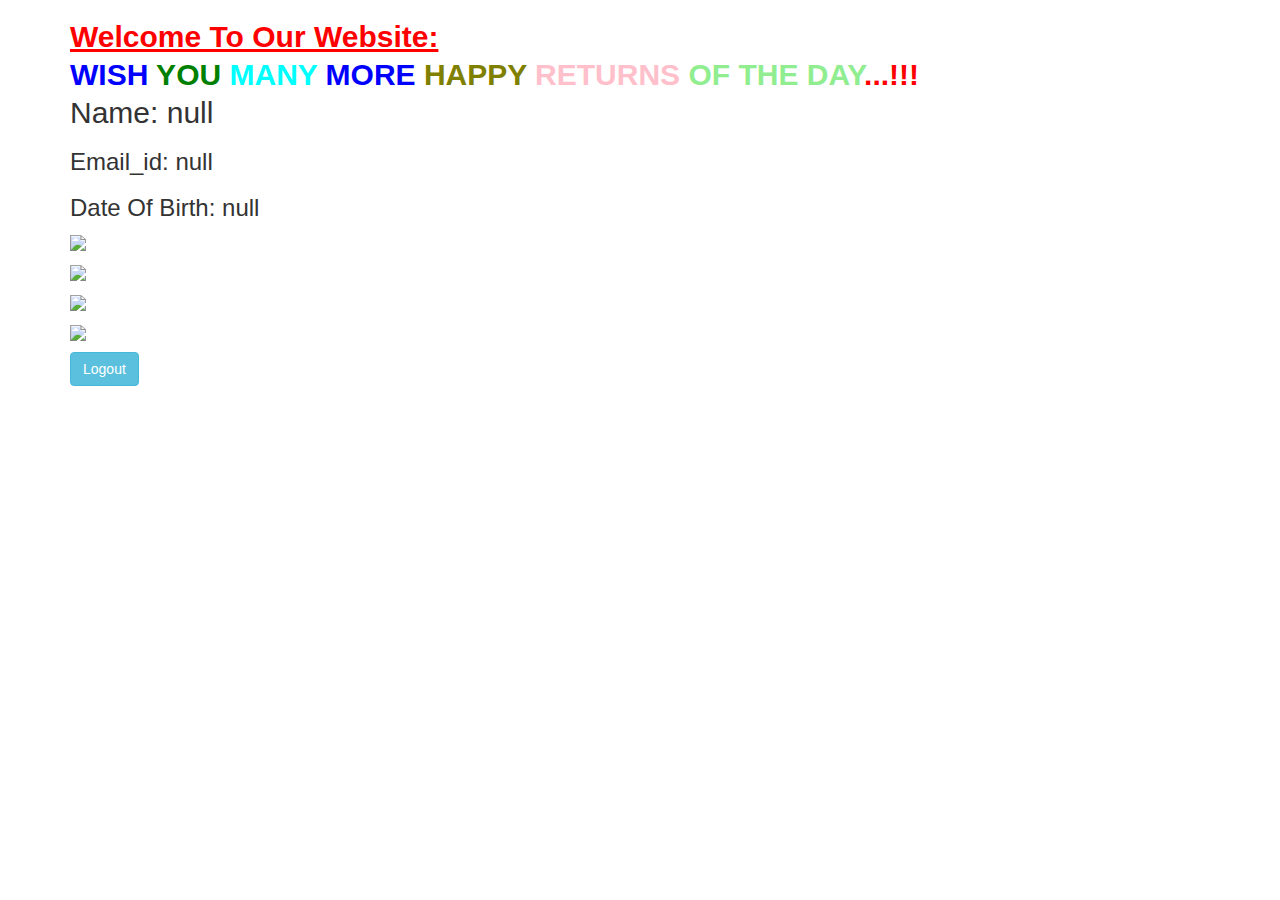
==== profile.html @ ebb3e24e "Update profile.html" ====
<!DOCTYPE html>
<html>
<head>
<meta charset="ISO-8859-1">
<title>Welcome To My Website Page:</title>
<link rel="stylesheet" href="https://maxcdn.bootstrapcdn.com/bootstrap/3.4.1/css/bootstrap.min.css">
  <link rel="stylesheet" href="Styles.css">
  <script src="https://ajax.googleapis.com/ajax/libs/jquery/3.6.4/jquery.min.js"></script>
  <script src="https://maxcdn.bootstrapcdn.com/bootstrap/3.4.1/js/bootstrap.min.js"></script>
</head>
<body>
<div class="container">
	<div class="card">
			<h2>
				<label style="font-size:30; face:Timer New Roman; color:red;"><u>Welcome To Our Website:</u></label><br>
				<label style="font-size:20; face:Timer New Roman; color:blue;">WISH<span style="color:green" > YOU</span><span style="color:cyan" > MANY</span><span style="color:rust"> MORE</span><span style="color:olive"> HAPPY</span><span style="color:pink"> RETURNS</span><span style="color:lightgreen" > OF THE DAY</span><span style="color:red" >...!!!</span></label><br>
				Name: 
				<script type="text/javascript">
					document.write(localStorage.getItem("name"));
				</script>
			</h2>
			<h3>
				Email_id:
			<script type="text/javascript">
					document.write(localStorage.getItem("email"))
			</script>
			</h3>
			<h3>
				Date Of Birth:
			<script type="text/javascript">
					document.write(localStorage.getItem("date"))
			</script>
			</h3>
			
	</div>
	<div id="d1">
		<p>
			<img src="WhatsApp Image 2023-07-04 at 14.27.38.jpeg">
		</p>
	</div>
	<div id="d2">
		<p>
			<img src="WhatsApp Image 2023-07-04 at 14.18.00.jpeg">
		</p>
	</div>
	<div id="d3">
		<p>
			<img src="WhatsApp Image 2023-07-04 at 14.18.01.jpeg">
		</p>
	</div>
	<div id="d4">
		<p>
			<img src="Images/WhatsApp Image 2023-07-04 at 14.26.15.jpeg">
		</p>
		<button type="button" id="btnlogout" class="btn btn-info" onclick="logout()">Logout</button>
	</div>
	
</div>
</body>
<script type="text/javascript">
	function logout()
	{
		location.href="index.html";
	}
</script>
</html>
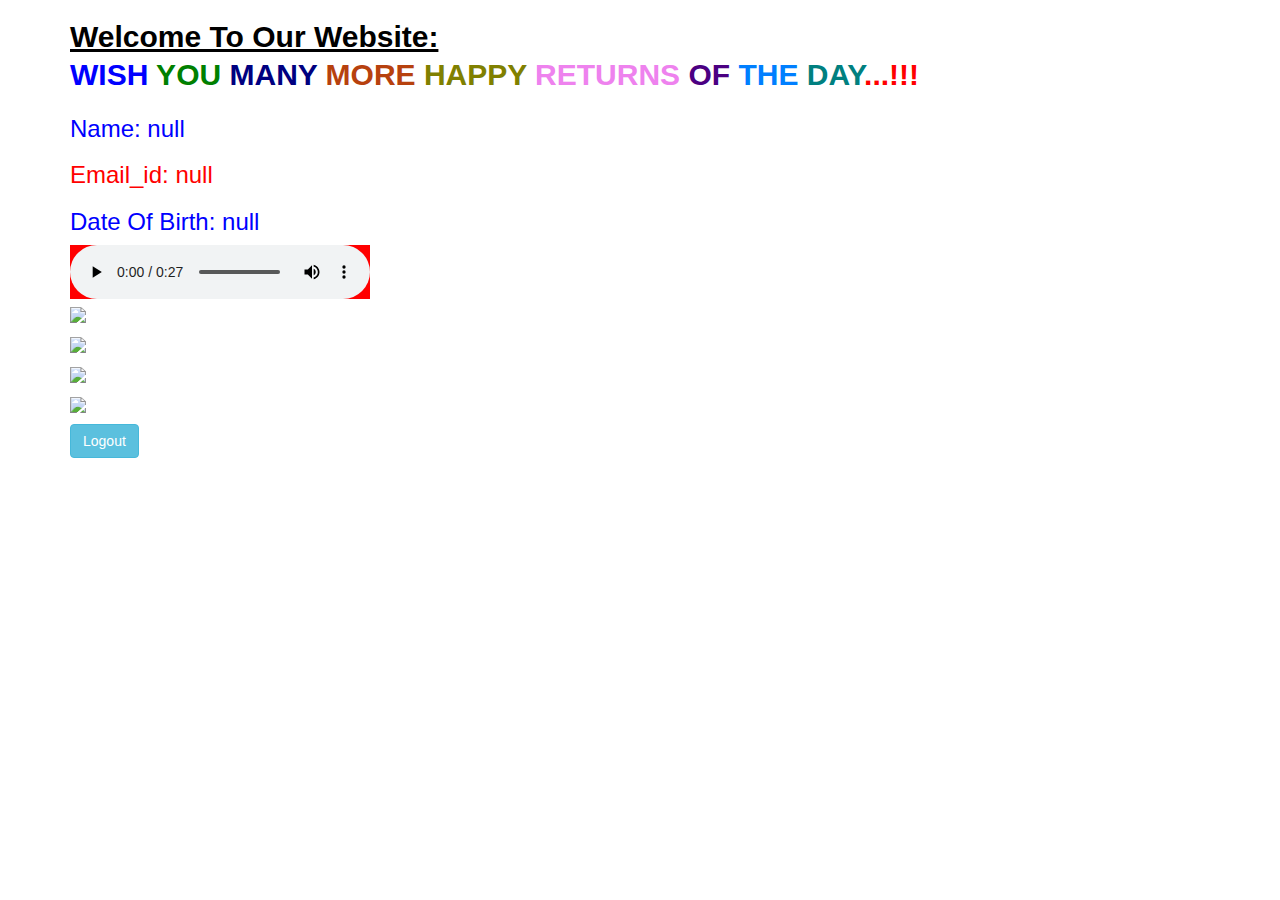
==== commit 8b48632a: "Update profile.html" ====
--- a/profile.html
+++ b/profile.html
@@ -11,26 +11,30 @@
 <body>
 <div class="container">
 	<div class="card">
-			<h2>
-				<label style="font-size:30; face:Timer New Roman; color:red;"><u>Welcome To Our Website:</u></label><br>
-				<label style="font-size:20; face:Timer New Roman; color:blue;">WISH<span style="color:green" > YOU</span><span style="color:cyan" > MANY</span><span style="color:rust"> MORE</span><span style="color:olive"> HAPPY</span><span style="color:pink"> RETURNS</span><span style="color:lightgreen" > OF THE DAY</span><span style="color:red" >...!!!</span></label><br>
+			<h2><label style="font-size:30; face:Timer New Roman; color:black;"><u>Welcome To Our Website:</u></label><br>
+				<label style="font-size:20; face:Timer New Roman; color:blue;">WISH<span style="color:green" > YOU</span><span style="color:#000080" > MANY</span><span style="color:#B7410E"> MORE</span><span style="color:olive"> HAPPY</span><span style="color:violet"> RETURNS</span><span style="color:indigo" > OF</span><span style="color:#007FFF"> THE</span><span style="color:teal"> DAY</span><span style="color:red" >...!!!</span></label><br>
+			</h2>
+			<h3 style="color:blue">
 				Name: 
 				<script type="text/javascript">
 					document.write(localStorage.getItem("name"));
 				</script>
-			</h2>
-			<h3>
+			</h3>
+			<h3 style="color:red";>
 				Email_id:
 			<script type="text/javascript">
 					document.write(localStorage.getItem("email"))
 			</script>
 			</h3>
-			<h3>
+			<h3 style="color:blue">
 				Date Of Birth:
 			<script type="text/javascript">
 					document.write(localStorage.getItem("date"))
 			</script>
 			</h3>
+			<audio controls style="background-color:red">
+				<source src="Happy Birthday Tamil Name Song ! Tamil Birthday Song.mp3"></source>
+			</audio>
 			
 	</div>
 	<div id="d1">
@@ -50,7 +54,7 @@
 	</div>
 	<div id="d4">
 		<p>
-			<img src="Images/WhatsApp Image 2023-07-04 at 14.26.15.jpeg">
+			<img src="WhatsApp Image 2023-07-04 at 14.26.15.jpeg">
 		</p>
 		<button type="button" id="btnlogout" class="btn btn-info" onclick="logout()">Logout</button>
 	</div>
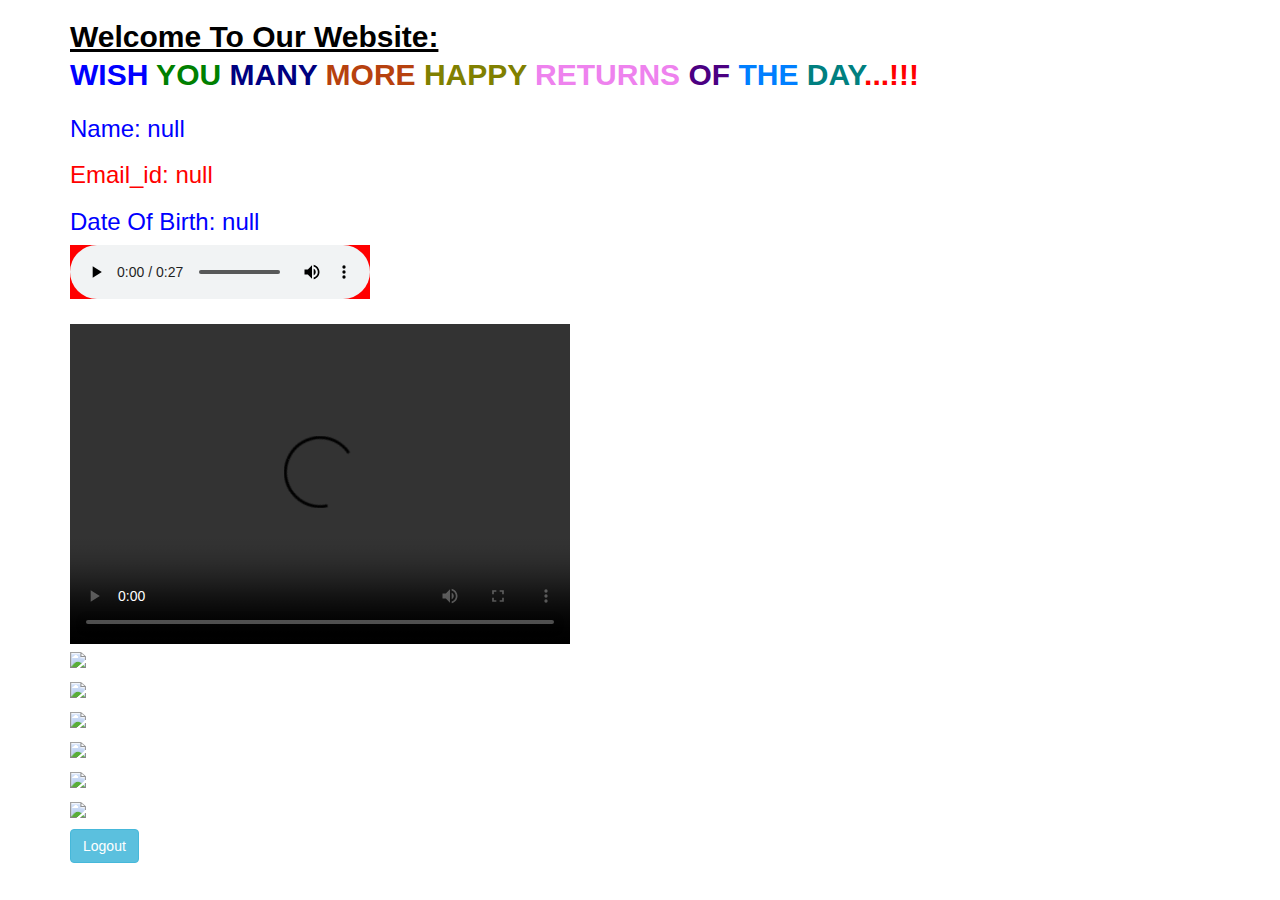
==== commit 562e0c68: "Update profile.html" ====
--- a/profile.html
+++ b/profile.html
@@ -34,7 +34,10 @@
 			</h3>
 			<audio controls style="background-color:red">
 				<source src="Happy Birthday Tamil Name Song ! Tamil Birthday Song.mp3"></source>
-			</audio>
+			</audio><br><br>
+			<video controls width="500" height="320" style="background-color:blue">
+				<source src="WhatsApp Video 2023-07-05 at 16.15.05.mp4"></source>
+			</video>
 			
 	</div>
 	<div id="d1">
@@ -56,6 +59,16 @@
 		<p>
 			<img src="WhatsApp Image 2023-07-04 at 14.26.15.jpeg">
 		</p>
+	</div>
+	<div id="d5">
+		<p>
+			<img src="WhatsApp Image 2023-07-05 at 16.17.45.jpeg">
+		</p>
+	</div>
+	<div id="d6">
+		<p>
+			<img src="WhatsApp Image 2023-07-05 at 16.09.21.jpeg">
+		</p>
 		<button type="button" id="btnlogout" class="btn btn-info" onclick="logout()">Logout</button>
 	</div>
 	
